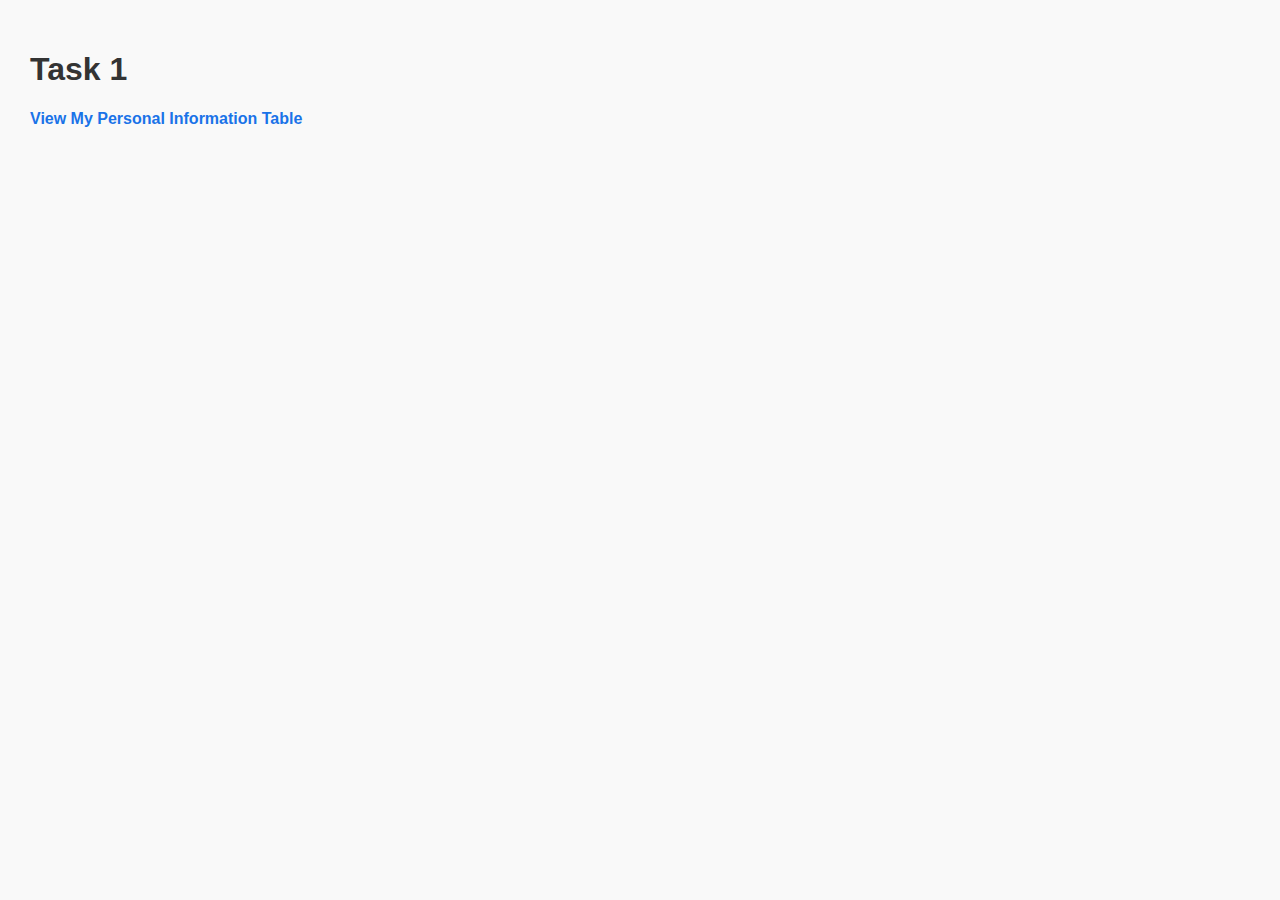
==== index.html @ c3a43c62 "Initial commit for Task 1 HTML" ====
<!DOCTYPE html>
<html lang="en">
<head>
  <meta charset="UTF-8">
  <title>Task 1</title>
  <link rel="stylesheet" href="style.css">
</head>
<body>
  <h1>Task 1 </h1>
  <a href="task_1.html">View My Personal Information Table</a>
</body>
</html>
---- style.css ----
/* General body styling */
body {
    font-family: Arial, sans-serif;
    background-color: #f9f9f9;
    color: #333;
    padding: 30px;
    margin: 0;
  }
  
  /* Heading style */
  h2 {
    text-align: center;
    color: #2c3e50;
  }
  
  /* Table styling */
  table {
    width: 90%;
    margin: 20px auto;
    border-collapse: collapse;
    background-color: #fff;
    box-shadow: 0 0 10px rgba(0,0,0,0.1);
  }
  
  th, td {
    border: 1px solid #ccc;
    padding: 10px 15px;
    text-align: left;
  }
  
  /* Alternate row background */
  tr:nth-child(even) {
    background-color: #f2f2f2;
  }
  
  /* Image styling */
  img {
    display: block;
    width: 120px;
    height: auto;
    border-radius: 8px;
    margin: auto;
    border: 2px solid #ddd;
  }
  
  /* Link styling */
  a {
    color: #1a73e8;
    text-decoration: none;
    font-weight: bold;
  }
  
  a:hover {
    text-decoration: underline;
  }
  
  /* List inside table */
  ul {
    margin: 0;
    padding-left: 20px;
  }
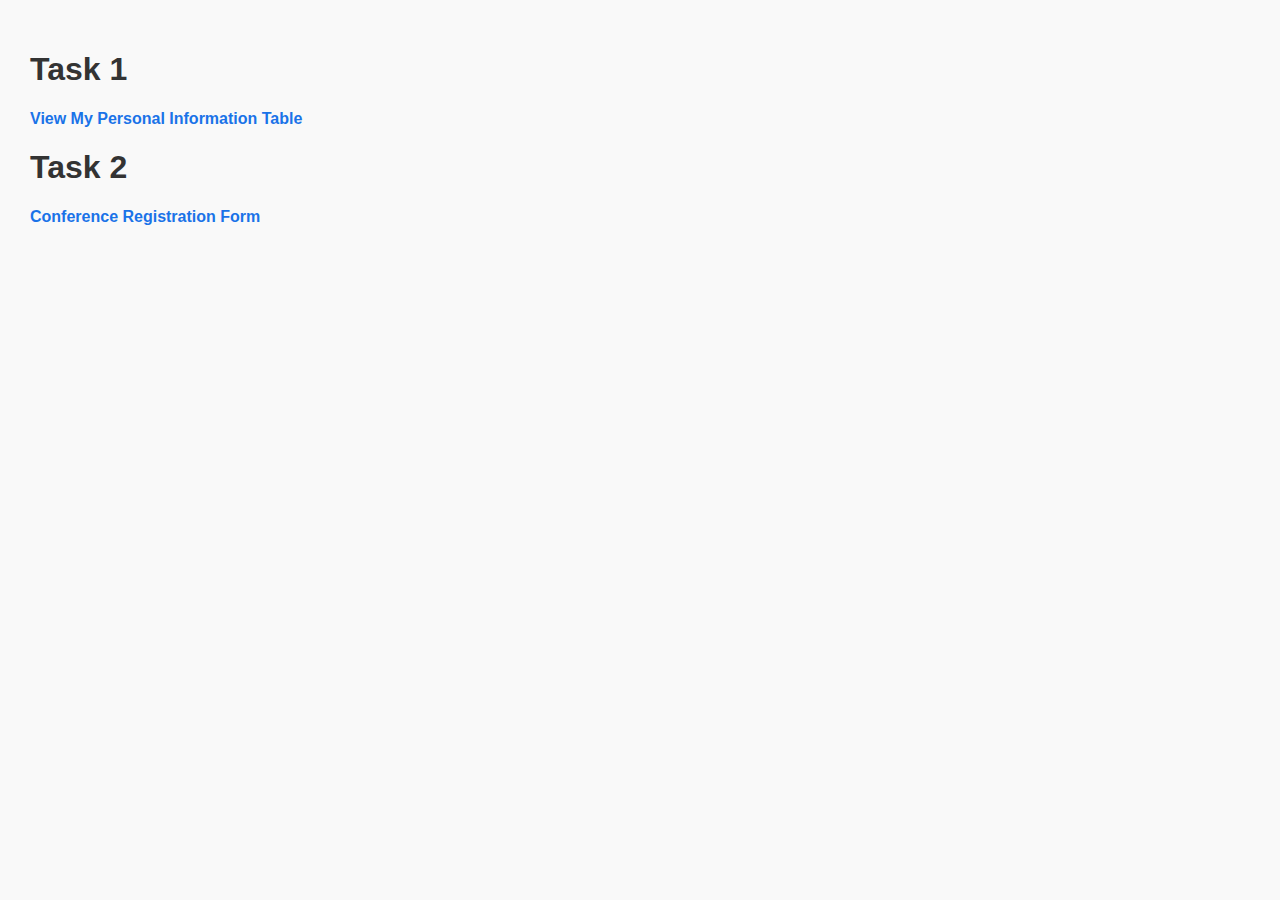
==== commit 1201271f: "Update index.html" ====
--- a/index.html
+++ b/index.html
@@ -8,5 +8,7 @@
 <body>
   <h1>Task 1 </h1>
   <a href="task_1.html">View My Personal Information Table</a>
+  <h1>Task 2 </h1>
+  <a href="task_2.html">Conference Registration Form</a>
 </body>
-</html>+</html>
